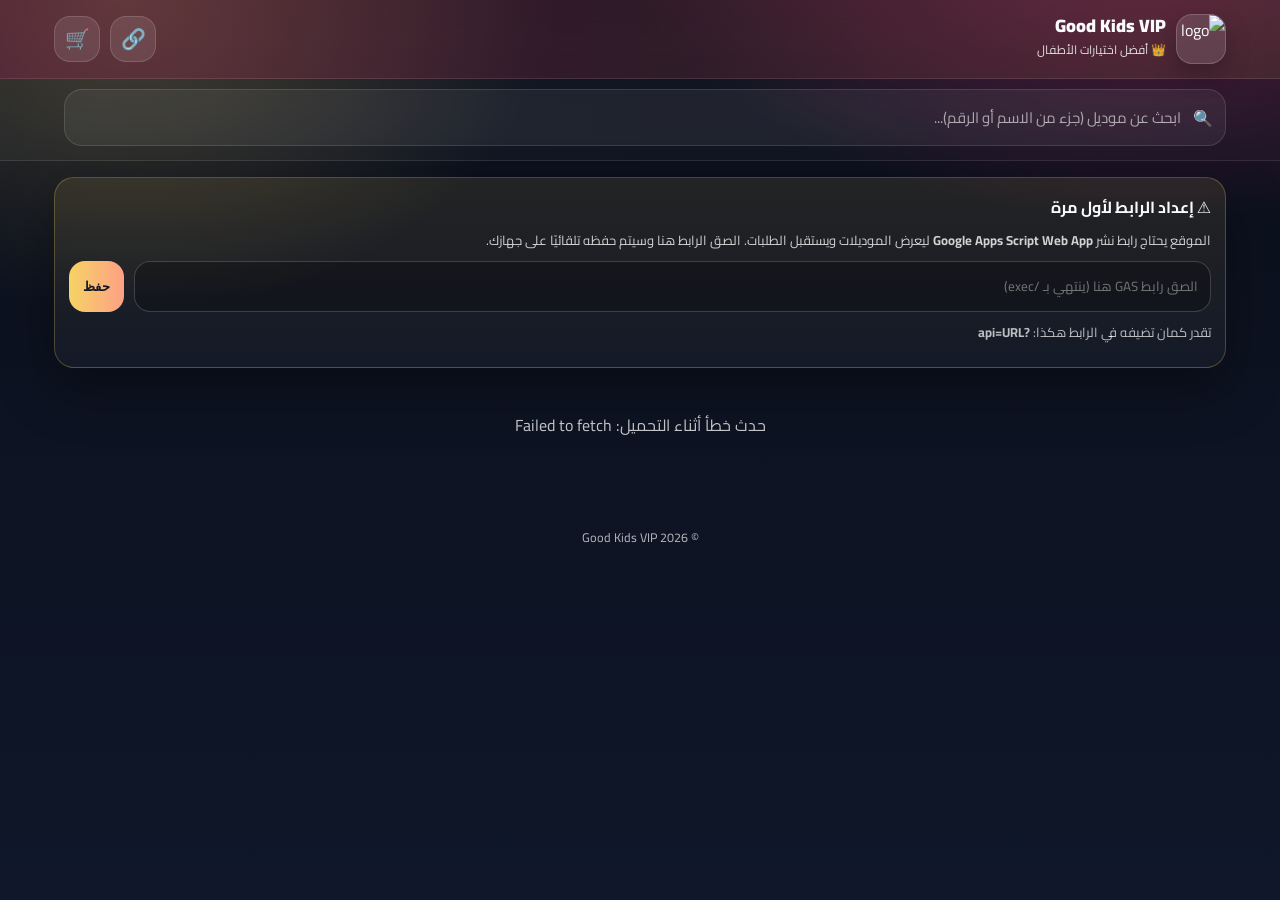
==== index.html @ 81ab499f "Add files via upload" ====
<!DOCTYPE html>
<html lang="ar" dir="rtl">
<head>
  <meta charset="UTF-8" />
  <meta name="viewport" content="width=device-width, initial-scale=1" />
  <title>Good Kids VIP</title>
  <link href="https://fonts.googleapis.com/css2?family=Cairo:wght@400;600;700;800;900&display=swap" rel="stylesheet">
  <style>
    :root{
      --bg:#0b0f1a;
      --bg2:#0f172a;
      --card: rgba(255,255,255,.06);
      --card2: rgba(255,255,255,.10);
      --line: rgba(255,255,255,.10);
      --text:#f8fafc;
      --muted:rgba(248,250,252,.72);

      --gold:#f6d365;
      --gold2:#fda085;
      --pink:#ff2e88;
      --pink2:#ff6aa8;

      --shadow: 0 18px 55px rgba(0,0,0,.45);
      --radius:20px;
    }
    *{box-sizing:border-box}
    body{
      margin:0;
      font-family:'Cairo',system-ui,-apple-system,Segoe UI,Roboto,Arial;
      background:
        radial-gradient(900px 520px at 90% -10%, rgba(255,46,136,.35), transparent 60%),
        radial-gradient(700px 520px at 10% 0%, rgba(246,211,101,.22), transparent 60%),
        linear-gradient(180deg, var(--bg), var(--bg2));
      color:var(--text);
      min-height:100vh;
    }
    a{color:inherit;text-decoration:none}
    .container{max-width:1200px;margin:0 auto;padding:0 14px}

    header{
      position:sticky;top:0;z-index:10;
      backdrop-filter: blur(14px);
      background: linear-gradient(90deg, rgba(255,46,136,.20), rgba(246,211,101,.10));
      border-bottom:1px solid var(--line);
    }
    .topbar{display:flex;align-items:center;justify-content:space-between;padding:14px 0;gap:12px}
    .brand{display:flex;align-items:center;gap:10px}
    .brand img{
      width:50px;height:50px;border-radius:16px;object-fit:cover;
      background:rgba(255,255,255,.12);
      border:1px solid rgba(255,255,255,.18);
      box-shadow:0 10px 25px rgba(0,0,0,.25);
    }
    .title{font-weight:1000;font-size:18px;line-height:1}
    .sub{font-size:12px;color:rgba(255,255,255,.85);margin-top:3px}

    .actions{display:flex;align-items:center;gap:10px}
    .icon-btn{
      border:none;outline:none;cursor:pointer;
      display:flex;align-items:center;justify-content:center;
      width:46px;height:46px;border-radius:16px;
      background:rgba(255,255,255,.10);
      color:#fff;font-size:20px;
      transition:.2s transform,.2s background;
      border:1px solid rgba(255,255,255,.14);
    }
    .icon-btn:hover{transform:translateY(-1px);background:rgba(255,255,255,.14)}
    .rel{position:relative}
    .badge{
      position:absolute;top:-7px;left:-7px;
      background:linear-gradient(90deg,var(--gold),var(--gold2));
      color:#111827;
      min-width:22px;height:22px;padding:0 6px;
      border-radius:999px;
      display:flex;align-items:center;justify-content:center;
      font-size:12px;font-weight:1000;
      box-shadow:0 10px 25px rgba(0,0,0,.35);
    }

    .toolbar{
      padding:10px 0 14px;
      border-bottom:1px solid var(--line);
      background:linear-gradient(90deg, rgba(255,255,255,.04), rgba(255,255,255,.02));
      backdrop-filter: blur(10px);
    }
    .toolbar-inner{display:flex;gap:10px;align-items:center;flex-wrap:wrap}
    .search{
      flex:1;min-width:220px;
      display:flex;align-items:center;gap:10px;
      background:rgba(255,255,255,.06);
      border:1px solid rgba(255,255,255,.12);
      border-radius:18px;padding:12px 12px;
    }
    .search input{
      width:100%;border:none;outline:none;background:transparent;
      font-size:15px;font-family:inherit;color:#fff
    }
    .search input::placeholder{color:rgba(255,255,255,.60)}
    .sections{display:flex;gap:8px;overflow:auto; padding-bottom:2px;max-width:100%}
    .pill{
      display:inline-flex;align-items:center;gap:8px;
      border:1px solid rgba(255,255,255,.14);
      padding:10px 14px;border-radius:999px;
      background:rgba(255,255,255,.06);
      cursor:pointer;font-weight:1000;
      color:#fff;
      transition:.2s;
      white-space:nowrap;
    }
    .pill.active{
      background:linear-gradient(90deg,var(--pink),var(--pink2));
      border-color:transparent;
      box-shadow:0 14px 35px rgba(255,46,136,.25);
    }

    .grid{
      display:grid;
      grid-template-columns:repeat(auto-fill,minmax(220px,1fr));
      gap:16px;
      padding:16px 0 30px;
    }
    .card{
      background:linear-gradient(180deg, rgba(255,255,255,.08), rgba(255,255,255,.04));
      border:1px solid rgba(255,255,255,.12);
      border-radius:var(--radius);
      overflow:hidden;
      box-shadow:var(--shadow);
      display:flex;flex-direction:column;
    }
    .imgwrap{position:relative;background:rgba(255,255,255,.06)}
    .card img{width:100%;aspect-ratio:1/1;object-fit:cover;display:block;cursor:zoom-in}
    .chip{
      position:absolute;bottom:10px;right:10px;
      background:rgba(0,0,0,.42);
      border:1px solid rgba(255,255,255,.18);
      padding:6px 10px;border-radius:999px;
      font-weight:1000;font-size:12px;
      backdrop-filter: blur(10px);
    }
    .card-body{padding:12px 12px 14px;display:flex;flex-direction:column;gap:10px}
    .model{font-weight:1000;text-align:center;font-size:16px}
    .note{text-align:center;color:var(--muted);font-size:12.5px}

    .stepper{
      display:flex;gap:8px;align-items:center;justify-content:center;
    }
    .stepper button{
      width:42px;height:42px;border-radius:16px;border:1px solid rgba(255,255,255,.14);
      background:rgba(255,255,255,.06);cursor:pointer;font-size:18px;font-weight:1000;color:#fff;
      transition:.15s transform,.15s background
    }
    .stepper button:active{transform:scale(.98)}
    .stepper input{
      width:76px;height:42px;border-radius:16px;border:1px solid rgba(255,255,255,.14);
      text-align:center;font-size:15px;font-weight:1000;font-family:inherit;outline:none;
      background:rgba(255,255,255,.04); color:#fff;
    }
    .add{
      width:100%;
      border:none;cursor:pointer;
      background:linear-gradient(90deg,var(--pink),var(--pink2));
      color:#fff;border-radius:18px;padding:12px;
      font-size:15px;font-weight:1000;
      box-shadow:0 14px 35px rgba(255,46,136,.25);
    }

    /* Setup card */
    .setup{
      margin:16px 0;
      padding:14px;
      border-radius:var(--radius);
      border:1px solid rgba(246,211,101,.25);
      background:linear-gradient(180deg, rgba(246,211,101,.10), rgba(255,255,255,.03));
      display:none;
      box-shadow:0 18px 55px rgba(0,0,0,.35);
    }
    .setup h3{margin:0 0 8px;font-size:16px}
    .setup p{margin:0 0 10px;color:rgba(255,255,255,.8);font-size:13px;line-height:1.6}
    .setup .row{display:flex;gap:10px;flex-wrap:wrap}
    .setup input{
      flex:1;min-width:240px;
      padding:12px;border-radius:16px;border:1px solid rgba(255,255,255,.18);
      background:rgba(0,0,0,.25);color:#fff;outline:none;font-family:inherit
    }
    .setup button{
      padding:12px 14px;border-radius:16px;border:none;cursor:pointer;
      font-weight:1000;background:linear-gradient(90deg,var(--gold),var(--gold2));color:#111827
    }

    /* Drawer */
    #overlay{position:fixed;inset:0;background:rgba(0,0,0,.55);display:none;z-index:20}
    #drawer{
      position:fixed;top:0;left:0;width:100%;max-width:480px;height:100%;
      background:linear-gradient(180deg, rgba(15,23,42,.96), rgba(2,6,23,.96));
      border-right:1px solid rgba(255,255,255,.12);
      z-index:30;transform:translateX(-110%);transition:.25s transform;
      display:flex;flex-direction:column;
      backdrop-filter: blur(14px);
    }
    #drawer.open{transform:translateX(0)}
    .drawer-head{
      padding:14px;border-bottom:1px solid rgba(255,255,255,.12);
      display:flex;align-items:center;justify-content:space-between;gap:10px
    }
    .drawer-title{font-weight:1000;font-size:18px}
    .drawer-body{padding:14px;overflow:auto;flex:1}
    .cart-list{display:flex;flex-direction:column;gap:10px}
    .cart-row{
      border:1px solid rgba(255,255,255,.12);border-radius:18px;padding:10px;
      display:flex;gap:10px;align-items:center;background:rgba(255,255,255,.04);
    }
    .thumb{
      width:58px;height:58px;border-radius:16px;object-fit:cover;cursor:zoom-in;
      background:rgba(255,255,255,.08);border:1px solid rgba(255,255,255,.14)
    }
    .row-mid{flex:1;min-width:0}
    .row-mid .m{font-weight:1000}
    .row-mid .s{color:rgba(255,255,255,.72);font-size:12px;margin-top:2px}
    .row-actions{display:flex;gap:6px;align-items:center}
    .mini{
      width:36px;height:36px;border-radius:14px;border:1px solid rgba(255,255,255,.14);
      background:rgba(255,255,255,.06);cursor:pointer;font-weight:1000;color:#fff
    }
    .qtypill{min-width:42px;text-align:center;font-weight:1000}
    .total{
      margin-top:12px;border-top:1px dashed rgba(255,255,255,.16);padding-top:12px;
      display:flex;justify-content:space-between;align-items:center;font-weight:1000
    }
    .ghost{
      width:100%;border:1px solid rgba(255,255,255,.14);cursor:pointer;
      background:rgba(255,255,255,.05);color:#fff;border-radius:18px;padding:12px;
      font-size:14px;font-weight:1000;margin-top:10px
    }
    .form{display:grid;gap:10px;margin-top:12px}
    .field{display:grid;gap:6px}
    .field label{font-size:12.5px;color:rgba(255,255,255,.78);font-weight:900}
    .field input, .field textarea{
      width:100%;padding:12px;border-radius:18px;border:1px solid rgba(255,255,255,.14);
      background:rgba(255,255,255,.05);font-family:inherit;font-size:14px;outline:none;color:#fff
    }
    .field textarea{min-height:72px;resize:vertical}
    .primary{
      width:100%;border:none;cursor:pointer;
      background:linear-gradient(90deg,var(--pink),var(--pink2));
      color:#fff;border-radius:18px;padding:14px;
      font-size:16px;font-weight:1000;margin-top:10px;
      box-shadow:0 14px 35px rgba(255,46,136,.25);
    }

    .footer{padding:14px 0 26px;color:rgba(255,255,255,.70);text-align:center;font-size:12.5px}
    .social{display:flex;gap:10px;justify-content:center;margin-top:10px;flex-wrap:wrap}
    .social a{
      border:1px solid rgba(255,255,255,.14);
      background:rgba(255,255,255,.05);
      border-radius:999px;padding:10px 14px;font-weight:1000
    }

    /* Image modal */
    #imgModal{position:fixed;inset:0;background:rgba(0,0,0,.85);display:none;z-index:50;align-items:center;justify-content:center;padding:16px}
    #imgModal img{max-width:min(980px,100%);max-height:86vh;border-radius:18px;box-shadow:0 20px 60px rgba(0,0,0,.50)}
    #imgModal .close{
      position:fixed;top:16px;left:16px;
      background:rgba(255,255,255,.10);border:1px solid rgba(255,255,255,.18);
      color:#fff;border-radius:14px;padding:10px 12px;cursor:pointer;font-weight:1000
    }

    .center{padding:26px 0;text-align:center;color:rgba(255,255,255,.75)}
    .toast{position:fixed;bottom:16px;right:16px;z-index:60;background:#111827;color:#fff;padding:12px 14px;border-radius:14px;display:none;max-width:85vw}
  </style>
</head>

<body>
  <script src="./config.js"></script>

  <header>
    <div class="container">
      <div class="topbar">
        <div class="brand">
          <img id="logo" alt="logo">
          <div>
            <div class="title">Good Kids VIP</div>
            <div class="sub">👑 أفضل اختيارات الأطفال</div>
          </div>
        </div>

        <div class="actions">
          <button class="icon-btn" id="shareBtn" title="مشاركة">🔗</button>
          <div class="rel">
            <button class="icon-btn" id="cartBtn" title="السلة">🛒</button>
            <div class="badge" id="cartBadge" style="display:none">0</div>
          </div>
        </div>
      </div>
    </div>
  </header>

  <div class="toolbar">
    <div class="container">
      <div class="toolbar-inner">
        <div class="search">
          🔍
          <input id="search" type="text" placeholder="ابحث عن موديل (جزء من الاسم أو الرقم)..." />
        </div>
        <div class="sections" id="sections"></div>
      </div>
    </div>
  </div>

  <main class="container">
    <!-- ✅ حل مشكلة الصورة: بدلاً من رسالة ثابتة، هذه شاشة إعداد تحفظ الرابط -->
    <div class="setup" id="setupBox">
      <h3>⚠️ إعداد الرابط لأول مرة</h3>
      <p>
        الموقع يحتاج رابط نشر <b>Google Apps Script Web App</b> ليعرض الموديلات ويستقبل الطلبات.
        الصق الرابط هنا وسيتم حفظه تلقائيًا على جهازك.
      </p>
      <div class="row">
        <input id="apiInput" placeholder="الصق رابط GAS هنا (ينتهي بـ /exec)" />
        <button id="saveApiBtn">حفظ</button>
      </div>
      <p style="margin-top:10px;color:rgba(255,255,255,.72)">
        تقدر كمان تضيفه في الرابط هكذا: <b>?api=URL</b>
      </p>
    </div>

    <div id="status" class="center">جاري تحميل الأصناف…</div>
    <div class="grid" id="grid"></div>

    <div class="footer">
      <div>© <span id="year"></span> Good Kids VIP</div>
      <div class="social" id="social"></div>
    </div>
  </main>

  <!-- Cart Drawer -->
  <div id="overlay"></div>
  <aside id="drawer" aria-hidden="true">
    <div class="drawer-head">
      <div class="drawer-title">سلة المشتريات</div>
      <button class="icon-btn" id="closeCart" title="إغلاق">✖</button>
    </div>
    <div class="drawer-body">
      <div class="cart-list" id="cartList"></div>

      <div class="total">
        <span>إجمالي السيريات</span>
        <span id="totalQty">0</span>
      </div>

      <button class="ghost" id="clearBtn">تفريغ السلة</button>

      <div class="form">
        <div class="field">
          <label>اسم العميل *</label>
          <input id="name" placeholder="اكتب الاسم" autocomplete="name">
        </div>
        <div class="field">
          <label>رقم الهاتف *</label>
          <input id="phone" placeholder="مثال: 010xxxxxxx" autocomplete="tel">
        </div>
        <div class="field">
          <label>العنوان</label>
          <textarea id="address" placeholder="المحافظة / المنطقة / العنوان المختصر"></textarea>
        </div>
        <div class="field">
          <label>شركة الشحن</label>
          <input id="shipping" placeholder="اختياري">
        </div>

        <button class="primary" id="checkoutBtn">إتمام الطلبية عبر واتساب</button>
      </div>
    </div>
  </aside>

  <!-- Image Modal -->
  <div id="imgModal">
    <button class="close" id="imgClose">إغلاق</button>
    <img id="imgFull" alt="preview">
  </div>

  <div class="toast" id="toast"></div>

<script>
  // ===== Load config
  const CFG = window.GKVIP_CONFIG || {};
  const DRIVE_IMG = CFG.DRIVE_IMG || "https://lh3.googleusercontent.com/d/";
  const LOGO_ID = CFG.LOGO_ID || "";
  const SOCIAL = CFG.SOCIAL || {};

  // ===== Resolve API_BASE with priority:
  // 1) URL param ?api=...
  // 2) localStorage saved value
  // 3) config.js value
  function getUrlParam(name){
    const u = new URL(location.href);
    return u.searchParams.get(name);
  }
  function normalizeApi(url){
    if(!url) return "";
    url = String(url).trim();
    // allow urlencoded
    try{ url = decodeURIComponent(url); }catch(_){}
    // remove trailing spaces
    url = url.replace(/\s+/g,"");
    // must contain /exec
    if(!/\/exec(\?|$)/.test(url)) return url; // still allow; user may paste base
    return url;
  }

  let API_BASE =
    normalizeApi(getUrlParam("api")) ||
    normalizeApi(localStorage.getItem("gkvip_api")) ||
    normalizeApi(CFG.API_BASE) || "";

  // ===== DOM
  const $ = (id) => document.getElementById(id);

  const logo = $("logo");
  const sections = $("sections");
  const grid = $("grid");
  const status = $("status");
  const search = $("search");
  const cartBtn = $("cartBtn");
  const cartBadge = $("cartBadge");
  const overlay = $("overlay");
  const drawer = $("drawer");
  const closeCart = $("closeCart");
  const cartList = $("cartList");
  const totalQtyEl = $("totalQty");
  const checkoutBtn = $("checkoutBtn");
  const clearBtn = $("clearBtn");
  const shareBtn = $("shareBtn");
  const toast = $("toast");

  const imgModal = $("imgModal");
  const imgFull = $("imgFull");
  const imgClose = $("imgClose");

  const setupBox = $("setupBox");
  const apiInput = $("apiInput");
  const saveApiBtn = $("saveApiBtn");

  $("year").textContent = new Date().getFullYear();
  if(LOGO_ID) logo.src = DRIVE_IMG + LOGO_ID + "=w300";

  // ===== State
  let products = [];
  let currentSection = null;
  const cart = new Map(); // model -> {qty, id}

  // ===== Utils
  function showToast(msg){
    toast.textContent = msg;
    toast.style.display = "block";
    setTimeout(()=>toast.style.display="none", 2500);
  }
  function imgUrl(fileId, w=1000){
    return DRIVE_IMG + fileId + `=w${w}`;
  }
  function setBadge(){
    const total = [...cart.values()].reduce((s,it)=>s+it.qty,0);
    if(total>0){
      cartBadge.style.display="flex";
      cartBadge.textContent=String(total);
    }else{
      cartBadge.style.display="none";
    }
  }
  function openImage(url){
    imgFull.src = url;
    imgModal.style.display="flex";
  }
  function closeImage(){
    imgModal.style.display="none";
    imgFull.src="";
  }

  // ===== API
  async function apiGetProducts(){
    const url = API_BASE + (API_BASE.includes("?") ? "&" : "?") + "api=products";
    const res = await fetch(url, { method:"GET" });
    const data = await res.json();
    if(!data.ok) throw new Error(data.error || "فشل تحميل الأصناف");
    return data.products || [];
  }
  async function apiSubmitOrder(payload){
    const res = await fetch(API_BASE, {
      method:"POST",
      headers:{ "Content-Type":"application/json" },
      body: JSON.stringify(payload)
    });
    const data = await res.json();
    if(!data.ok) throw new Error(data.error || "فشل إرسال الطلب");
    return data.whatsappUrl;
  }

  // ===== Render
  function buildSections(){
    const secs = [...new Set(products.map(p=>p.section))];
    sections.innerHTML = "";
    secs.forEach((s, idx)=>{
      const b = document.createElement("button");
      b.className = "pill" + (idx===0 ? " active" : "");
      b.textContent = "موديلات " + s;
      b.onclick = ()=>{
        document.querySelectorAll(".pill").forEach(x=>x.classList.remove("active"));
        b.classList.add("active");
        currentSection = s;
        search.value = "";
        renderGrid(filterProducts());
      };
      sections.appendChild(b);
    });
    currentSection = secs[0] || null;
  }

  function filterProducts(){
    const q = (search.value || "").trim().toLowerCase();
    let list = products;
    if(currentSection) list = list.filter(p=>p.section===currentSection);
    if(q) list = products.filter(p=>String(p.model).toLowerCase().includes(q)); // search over all
    return list;
  }

  function renderGrid(list){
    grid.innerHTML = "";
    status.style.display = list.length ? "none" : "block";
    status.textContent = list.length ? "" : "لا توجد نتائج";

    list.forEach(p=>{
      const card = document.createElement("div");
      card.className = "card";

      const wrap = document.createElement("div");
      wrap.className = "imgwrap";

      const img = document.createElement("img");
      img.src = imgUrl(p.id, 900);
      img.loading = "lazy";
      img.alt = p.model;
      img.onclick = ()=>openImage(imgUrl(p.id, 1800));

      const chip = document.createElement("div");
      chip.className = "chip";
      chip.textContent = p.model;

      wrap.appendChild(img);
      wrap.appendChild(chip);

      const body = document.createElement("div");
      body.className = "card-body";

      const model = document.createElement("div");
      model.className = "model";
      model.textContent = p.model;

      const note = document.createElement("div");
      note.className = "note";
      note.textContent = "السيري قد يكون 9 أو 12";

      const step = document.createElement("div");
      step.className = "stepper";

      const minus = document.createElement("button");
      minus.textContent = "−";
      const plus = document.createElement("button");
      plus.textContent = "+";
      const input = document.createElement("input");
      input.type="number"; input.min="0"; input.value="0";
      input.inputMode="numeric";

      function setQty(qty){
        qty = Math.max(0, Number(qty||0));
        input.value = String(qty);
        if(qty>0){
          cart.set(p.model, { qty, id: p.id });
        }else{
          cart.delete(p.model);
        }
        setBadge();
        renderCart();
      }

      minus.onclick = ()=>setQty(Number(input.value||0)-1);
      plus.onclick  = ()=>setQty(Number(input.value||0)+1);
      input.oninput = ()=>setQty(input.value);

      step.appendChild(minus);
      step.appendChild(input);
      step.appendChild(plus);

      const add = document.createElement("button");
      add.className = "add";
      add.textContent = "أضف للسلة";
      add.onclick = ()=>{
        const cur = cart.get(p.model)?.qty || 0;
        setQty(cur>0 ? cur : 1);
        showToast("تمت الإضافة للسلة ✅");
      };

      body.appendChild(model);
      body.appendChild(note);
      body.appendChild(step);
      body.appendChild(add);

      card.appendChild(wrap);
      card.appendChild(body);

      const existing = cart.get(p.model);
      if(existing) input.value = String(existing.qty);

      grid.appendChild(card);
    });
  }

  // ✅ صورة مصغرة داخل السلة + تكبير عند الضغط (موجود هنا)
  function renderCart(){
    cartList.innerHTML = "";
    const entries = [...cart.entries()];
    if(!entries.length){
      cartList.innerHTML = `<div class="center">السلة فارغة</div>`;
      totalQtyEl.textContent = "0";
      return;
    }

    let total = 0;
    entries.forEach(([model, it])=>{
      total += it.qty;

      const row = document.createElement("div");
      row.className = "cart-row";

      const thumb = document.createElement("img");
      thumb.className = "thumb";
      thumb.src = imgUrl(it.id, 220);
      thumb.alt = model;
      thumb.onclick = ()=>openImage(imgUrl(it.id, 1800)); // ✅ تكبير

      const mid = document.createElement("div");
      mid.className = "row-mid";
      mid.innerHTML = `<div class="m">${model}</div><div class="s">اضغط على الصورة للتكبير</div>`;

      const actions = document.createElement("div");
      actions.className = "row-actions";

      const bMinus = document.createElement("button");
      bMinus.className = "mini";
      bMinus.textContent = "−";

      const qty = document.createElement("div");
      qty.className = "qtypill";
      qty.textContent = String(it.qty);

      const bPlus = document.createElement("button");
      bPlus.className = "mini";
      bPlus.textContent = "+";

      const bDel = document.createElement("button");
      bDel.className = "mini";
      bDel.textContent = "🗑";

      bMinus.onclick = ()=>{
        const q = it.qty - 1;
        if(q<=0) cart.delete(model);
        else cart.set(model, { ...it, qty:q });
        setBadge(); renderCart();
      };
      bPlus.onclick = ()=>{
        cart.set(model, { ...it, qty: it.qty + 1 });
        setBadge(); renderCart();
      };
      bDel.onclick = ()=>{
        cart.delete(model);
        setBadge(); renderCart();
      };

      actions.appendChild(bMinus);
      actions.appendChild(qty);
      actions.appendChild(bPlus);
      actions.appendChild(bDel);

      row.appendChild(thumb);
      row.appendChild(mid);
      row.appendChild(actions);

      cartList.appendChild(row);
    });

    totalQtyEl.textContent = String(total);
  }

  // ===== Drawer
  function openCart(){
    overlay.style.display="block";
    drawer.classList.add("open");
    renderCart();
  }
  function closeCartFn(){
    overlay.style.display="none";
    drawer.classList.remove("open");
  }
  cartBtn.onclick = openCart;
  closeCart.onclick = closeCartFn;
  overlay.onclick = closeCartFn;

  // ===== Share
  shareBtn.onclick = async ()=>{
    const url = location.href;
    if(navigator.share){
      try{ await navigator.share({ title:"Good Kids VIP", text:"شوف الموديلات 👑", url }); }catch(_){}
    }else{
      try{ await navigator.clipboard.writeText(url); showToast("تم نسخ الرابط ✅"); }catch(_){ showToast("انسخ الرابط يدويًا"); }
    }
  };

  // ===== Search
  search.addEventListener("input", ()=>renderGrid(filterProducts()));

  // ===== Clear
  clearBtn.onclick = ()=>{
    cart.clear();
    setBadge(); renderCart();
    showToast("تم تفريغ السلة");
  };

  // ===== Checkout
  checkoutBtn.onclick = async ()=>{
    const name = $("name").value.trim();
    const phone = $("phone").value.trim();
    const address = $("address").value.trim();
    const shipping = $("shipping").value.trim();

    const items = [...cart.entries()].map(([model,it])=>({ model, qty: it.qty }));
    if(!items.length) return showToast("السلة فارغة");
    if(!name) return showToast("اكتب اسم العميل");
    if(!phone) return showToast("اكتب رقم الهاتف");

    try{
      checkoutBtn.disabled = true;
      checkoutBtn.textContent = "جاري الإرسال…";
      const whatsappUrl = await apiSubmitOrder({ name, phone, address, shipping, items });
      window.open(whatsappUrl, "_blank");

      cart.clear();
      setBadge(); renderCart();
      closeCartFn();
      showToast("تم إرسال الطلب ✅");
    }catch(err){
      alert(err.message || err);
    }finally{
      checkoutBtn.disabled = false;
      checkoutBtn.textContent = "إتمام الطلبية عبر واتساب";
    }
  };

  // ===== Social
  (function renderSocial(){
    const el = $("social");
    const items = [];
    const push = (label, href)=>{
      if(!href) return;
      const a = document.createElement("a");
      a.href = href; a.target="_blank"; a.rel="noopener";
      a.textContent = label;
      items.push(a);
    };
    push("واتساب", SOCIAL.whatsapp);
    push("إنستجرام", SOCIAL.instagram);
    push("فيسبوك", SOCIAL.facebook);
    push("اتصال", SOCIAL.phone);
    push("الموقع", SOCIAL.map);
    if(!items.length){ el.style.display="none"; return; }
    items.forEach(a=>el.appendChild(a));
  })();

  // ===== Image modal events
  imgClose.onclick = closeImage;
  imgModal.addEventListener("click", (e)=>{ if(e.target === imgModal) closeImage(); });

  // ===== Setup handling (fix for your screenshot)
  function showSetup(){
    setupBox.style.display="block";
    status.textContent = "⚠️ برجاء إدخال رابط Google Apps Script أولاً";
  }
  saveApiBtn.onclick = ()=>{
    const val = normalizeApi(apiInput.value);
    if(!val) return showToast("الصق الرابط أولاً");
    API_BASE = val;
    localStorage.setItem("gkvip_api", API_BASE);
    setupBox.style.display="none";
    init(); // reload
    showToast("تم الحفظ ✅");
  };

  // ===== Init
  async function init(){
    try{
      if(!API_BASE){
        showSetup();
        return;
      }
      // hide setup if already has api
      setupBox.style.display="none";

      status.style.display="block";
      status.textContent = "جاري تحميل الأصناف…";
      products = await apiGetProducts();

      if(!products.length){
        status.textContent = "لا توجد أصناف داخل فولدر الصور.";
        return;
      }

      buildSections();
      status.style.display="none";
      renderGrid(filterProducts());
    }catch(err){
      status.textContent = "حدث خطأ أثناء التحميل: " + (err.message || err);
      // show setup box to let user fix URL
      setupBox.style.display="block";
    }
  }

  init();
</script>
</body>
</html>
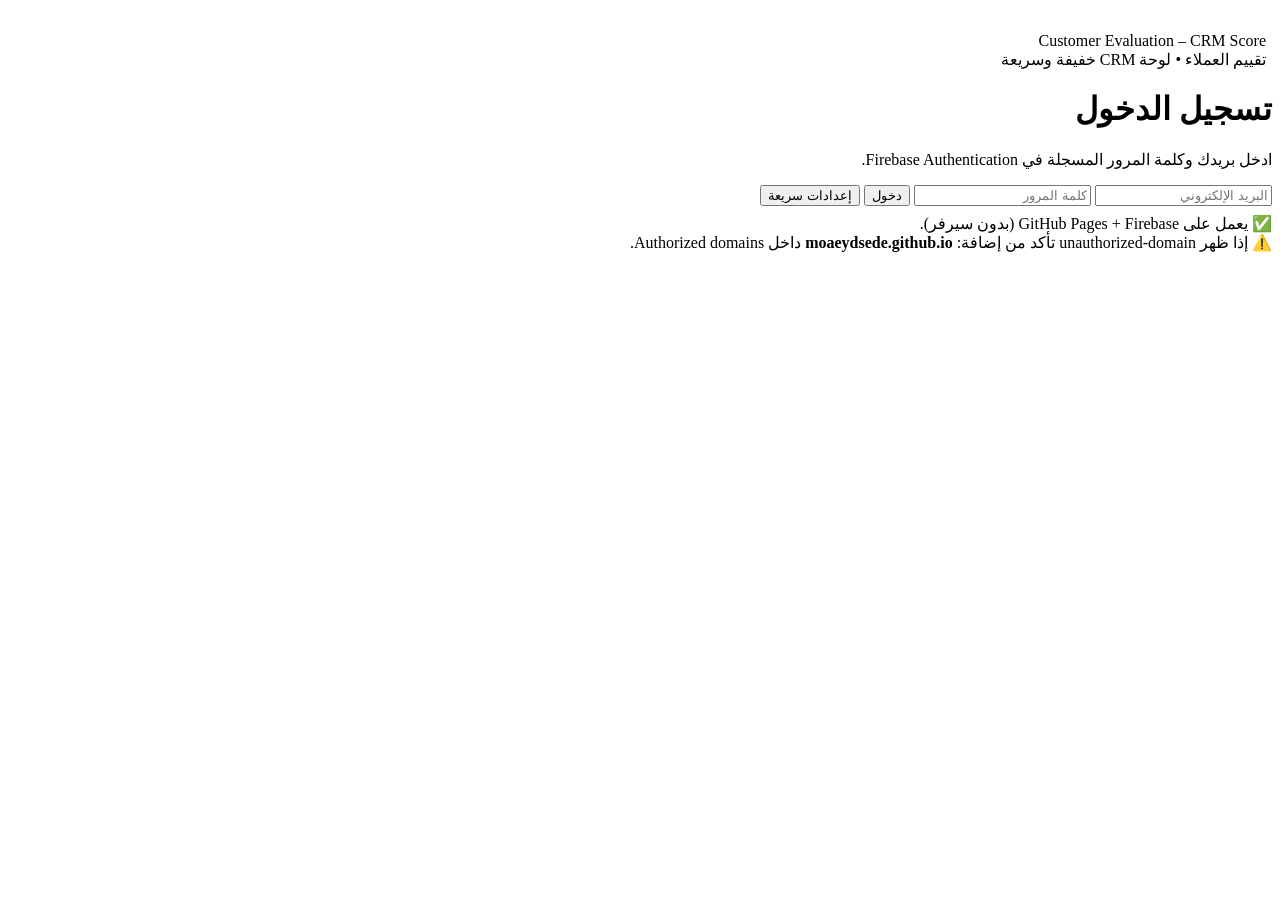
==== commit 58d120f5: "Add files via upload" ====
--- a/index.html
+++ b/index.html
@@ -2,826 +2,111 @@
 <html lang="ar" dir="rtl">
 <head>
   <meta charset="UTF-8" />
-  <meta name="viewport" content="width=device-width, initial-scale=1" />
-  <title>Good Kids VIP</title>
-  <link href="https://fonts.googleapis.com/css2?family=Cairo:wght@400;600;700;800;900&display=swap" rel="stylesheet">
-  <style>
-    :root{
-      --bg:#0b0f1a;
-      --bg2:#0f172a;
-      --card: rgba(255,255,255,.06);
-      --card2: rgba(255,255,255,.10);
-      --line: rgba(255,255,255,.10);
-      --text:#f8fafc;
-      --muted:rgba(248,250,252,.72);
-
-      --gold:#f6d365;
-      --gold2:#fda085;
-      --pink:#ff2e88;
-      --pink2:#ff6aa8;
-
-      --shadow: 0 18px 55px rgba(0,0,0,.45);
-      --radius:20px;
-    }
-    *{box-sizing:border-box}
-    body{
-      margin:0;
-      font-family:'Cairo',system-ui,-apple-system,Segoe UI,Roboto,Arial;
-      background:
-        radial-gradient(900px 520px at 90% -10%, rgba(255,46,136,.35), transparent 60%),
-        radial-gradient(700px 520px at 10% 0%, rgba(246,211,101,.22), transparent 60%),
-        linear-gradient(180deg, var(--bg), var(--bg2));
-      color:var(--text);
-      min-height:100vh;
-    }
-    a{color:inherit;text-decoration:none}
-    .container{max-width:1200px;margin:0 auto;padding:0 14px}
-
-    header{
-      position:sticky;top:0;z-index:10;
-      backdrop-filter: blur(14px);
-      background: linear-gradient(90deg, rgba(255,46,136,.20), rgba(246,211,101,.10));
-      border-bottom:1px solid var(--line);
-    }
-    .topbar{display:flex;align-items:center;justify-content:space-between;padding:14px 0;gap:12px}
-    .brand{display:flex;align-items:center;gap:10px}
-    .brand img{
-      width:50px;height:50px;border-radius:16px;object-fit:cover;
-      background:rgba(255,255,255,.12);
-      border:1px solid rgba(255,255,255,.18);
-      box-shadow:0 10px 25px rgba(0,0,0,.25);
-    }
-    .title{font-weight:1000;font-size:18px;line-height:1}
-    .sub{font-size:12px;color:rgba(255,255,255,.85);margin-top:3px}
-
-    .actions{display:flex;align-items:center;gap:10px}
-    .icon-btn{
-      border:none;outline:none;cursor:pointer;
-      display:flex;align-items:center;justify-content:center;
-      width:46px;height:46px;border-radius:16px;
-      background:rgba(255,255,255,.10);
-      color:#fff;font-size:20px;
-      transition:.2s transform,.2s background;
-      border:1px solid rgba(255,255,255,.14);
-    }
-    .icon-btn:hover{transform:translateY(-1px);background:rgba(255,255,255,.14)}
-    .rel{position:relative}
-    .badge{
-      position:absolute;top:-7px;left:-7px;
-      background:linear-gradient(90deg,var(--gold),var(--gold2));
-      color:#111827;
-      min-width:22px;height:22px;padding:0 6px;
-      border-radius:999px;
-      display:flex;align-items:center;justify-content:center;
-      font-size:12px;font-weight:1000;
-      box-shadow:0 10px 25px rgba(0,0,0,.35);
-    }
-
-    .toolbar{
-      padding:10px 0 14px;
-      border-bottom:1px solid var(--line);
-      background:linear-gradient(90deg, rgba(255,255,255,.04), rgba(255,255,255,.02));
-      backdrop-filter: blur(10px);
-    }
-    .toolbar-inner{display:flex;gap:10px;align-items:center;flex-wrap:wrap}
-    .search{
-      flex:1;min-width:220px;
-      display:flex;align-items:center;gap:10px;
-      background:rgba(255,255,255,.06);
-      border:1px solid rgba(255,255,255,.12);
-      border-radius:18px;padding:12px 12px;
-    }
-    .search input{
-      width:100%;border:none;outline:none;background:transparent;
-      font-size:15px;font-family:inherit;color:#fff
-    }
-    .search input::placeholder{color:rgba(255,255,255,.60)}
-    .sections{display:flex;gap:8px;overflow:auto; padding-bottom:2px;max-width:100%}
-    .pill{
-      display:inline-flex;align-items:center;gap:8px;
-      border:1px solid rgba(255,255,255,.14);
-      padding:10px 14px;border-radius:999px;
-      background:rgba(255,255,255,.06);
-      cursor:pointer;font-weight:1000;
-      color:#fff;
-      transition:.2s;
-      white-space:nowrap;
-    }
-    .pill.active{
-      background:linear-gradient(90deg,var(--pink),var(--pink2));
-      border-color:transparent;
-      box-shadow:0 14px 35px rgba(255,46,136,.25);
-    }
-
-    .grid{
-      display:grid;
-      grid-template-columns:repeat(auto-fill,minmax(220px,1fr));
-      gap:16px;
-      padding:16px 0 30px;
-    }
-    .card{
-      background:linear-gradient(180deg, rgba(255,255,255,.08), rgba(255,255,255,.04));
-      border:1px solid rgba(255,255,255,.12);
-      border-radius:var(--radius);
-      overflow:hidden;
-      box-shadow:var(--shadow);
-      display:flex;flex-direction:column;
-    }
-    .imgwrap{position:relative;background:rgba(255,255,255,.06)}
-    .card img{width:100%;aspect-ratio:1/1;object-fit:cover;display:block;cursor:zoom-in}
-    .chip{
-      position:absolute;bottom:10px;right:10px;
-      background:rgba(0,0,0,.42);
-      border:1px solid rgba(255,255,255,.18);
-      padding:6px 10px;border-radius:999px;
-      font-weight:1000;font-size:12px;
-      backdrop-filter: blur(10px);
-    }
-    .card-body{padding:12px 12px 14px;display:flex;flex-direction:column;gap:10px}
-    .model{font-weight:1000;text-align:center;font-size:16px}
-    .note{text-align:center;color:var(--muted);font-size:12.5px}
-
-    .stepper{
-      display:flex;gap:8px;align-items:center;justify-content:center;
-    }
-    .stepper button{
-      width:42px;height:42px;border-radius:16px;border:1px solid rgba(255,255,255,.14);
-      background:rgba(255,255,255,.06);cursor:pointer;font-size:18px;font-weight:1000;color:#fff;
-      transition:.15s transform,.15s background
-    }
-    .stepper button:active{transform:scale(.98)}
-    .stepper input{
-      width:76px;height:42px;border-radius:16px;border:1px solid rgba(255,255,255,.14);
-      text-align:center;font-size:15px;font-weight:1000;font-family:inherit;outline:none;
-      background:rgba(255,255,255,.04); color:#fff;
-    }
-    .add{
-      width:100%;
-      border:none;cursor:pointer;
-      background:linear-gradient(90deg,var(--pink),var(--pink2));
-      color:#fff;border-radius:18px;padding:12px;
-      font-size:15px;font-weight:1000;
-      box-shadow:0 14px 35px rgba(255,46,136,.25);
-    }
-
-    /* Setup card */
-    .setup{
-      margin:16px 0;
-      padding:14px;
-      border-radius:var(--radius);
-      border:1px solid rgba(246,211,101,.25);
-      background:linear-gradient(180deg, rgba(246,211,101,.10), rgba(255,255,255,.03));
-      display:none;
-      box-shadow:0 18px 55px rgba(0,0,0,.35);
-    }
-    .setup h3{margin:0 0 8px;font-size:16px}
-    .setup p{margin:0 0 10px;color:rgba(255,255,255,.8);font-size:13px;line-height:1.6}
-    .setup .row{display:flex;gap:10px;flex-wrap:wrap}
-    .setup input{
-      flex:1;min-width:240px;
-      padding:12px;border-radius:16px;border:1px solid rgba(255,255,255,.18);
-      background:rgba(0,0,0,.25);color:#fff;outline:none;font-family:inherit
-    }
-    .setup button{
-      padding:12px 14px;border-radius:16px;border:none;cursor:pointer;
-      font-weight:1000;background:linear-gradient(90deg,var(--gold),var(--gold2));color:#111827
-    }
-
-    /* Drawer */
-    #overlay{position:fixed;inset:0;background:rgba(0,0,0,.55);display:none;z-index:20}
-    #drawer{
-      position:fixed;top:0;left:0;width:100%;max-width:480px;height:100%;
-      background:linear-gradient(180deg, rgba(15,23,42,.96), rgba(2,6,23,.96));
-      border-right:1px solid rgba(255,255,255,.12);
-      z-index:30;transform:translateX(-110%);transition:.25s transform;
-      display:flex;flex-direction:column;
-      backdrop-filter: blur(14px);
-    }
-    #drawer.open{transform:translateX(0)}
-    .drawer-head{
-      padding:14px;border-bottom:1px solid rgba(255,255,255,.12);
-      display:flex;align-items:center;justify-content:space-between;gap:10px
-    }
-    .drawer-title{font-weight:1000;font-size:18px}
-    .drawer-body{padding:14px;overflow:auto;flex:1}
-    .cart-list{display:flex;flex-direction:column;gap:10px}
-    .cart-row{
-      border:1px solid rgba(255,255,255,.12);border-radius:18px;padding:10px;
-      display:flex;gap:10px;align-items:center;background:rgba(255,255,255,.04);
-    }
-    .thumb{
-      width:58px;height:58px;border-radius:16px;object-fit:cover;cursor:zoom-in;
-      background:rgba(255,255,255,.08);border:1px solid rgba(255,255,255,.14)
-    }
-    .row-mid{flex:1;min-width:0}
-    .row-mid .m{font-weight:1000}
-    .row-mid .s{color:rgba(255,255,255,.72);font-size:12px;margin-top:2px}
-    .row-actions{display:flex;gap:6px;align-items:center}
-    .mini{
-      width:36px;height:36px;border-radius:14px;border:1px solid rgba(255,255,255,.14);
-      background:rgba(255,255,255,.06);cursor:pointer;font-weight:1000;color:#fff
-    }
-    .qtypill{min-width:42px;text-align:center;font-weight:1000}
-    .total{
-      margin-top:12px;border-top:1px dashed rgba(255,255,255,.16);padding-top:12px;
-      display:flex;justify-content:space-between;align-items:center;font-weight:1000
-    }
-    .ghost{
-      width:100%;border:1px solid rgba(255,255,255,.14);cursor:pointer;
-      background:rgba(255,255,255,.05);color:#fff;border-radius:18px;padding:12px;
-      font-size:14px;font-weight:1000;margin-top:10px
-    }
-    .form{display:grid;gap:10px;margin-top:12px}
-    .field{display:grid;gap:6px}
-    .field label{font-size:12.5px;color:rgba(255,255,255,.78);font-weight:900}
-    .field input, .field textarea{
-      width:100%;padding:12px;border-radius:18px;border:1px solid rgba(255,255,255,.14);
-      background:rgba(255,255,255,.05);font-family:inherit;font-size:14px;outline:none;color:#fff
-    }
-    .field textarea{min-height:72px;resize:vertical}
-    .primary{
-      width:100%;border:none;cursor:pointer;
-      background:linear-gradient(90deg,var(--pink),var(--pink2));
-      color:#fff;border-radius:18px;padding:14px;
-      font-size:16px;font-weight:1000;margin-top:10px;
-      box-shadow:0 14px 35px rgba(255,46,136,.25);
-    }
-
-    .footer{padding:14px 0 26px;color:rgba(255,255,255,.70);text-align:center;font-size:12.5px}
-    .social{display:flex;gap:10px;justify-content:center;margin-top:10px;flex-wrap:wrap}
-    .social a{
-      border:1px solid rgba(255,255,255,.14);
-      background:rgba(255,255,255,.05);
-      border-radius:999px;padding:10px 14px;font-weight:1000
-    }
-
-    /* Image modal */
-    #imgModal{position:fixed;inset:0;background:rgba(0,0,0,.85);display:none;z-index:50;align-items:center;justify-content:center;padding:16px}
-    #imgModal img{max-width:min(980px,100%);max-height:86vh;border-radius:18px;box-shadow:0 20px 60px rgba(0,0,0,.50)}
-    #imgModal .close{
-      position:fixed;top:16px;left:16px;
-      background:rgba(255,255,255,.10);border:1px solid rgba(255,255,255,.18);
-      color:#fff;border-radius:14px;padding:10px 12px;cursor:pointer;font-weight:1000
-    }
-
-    .center{padding:26px 0;text-align:center;color:rgba(255,255,255,.75)}
-    .toast{position:fixed;bottom:16px;right:16px;z-index:60;background:#111827;color:#fff;padding:12px 14px;border-radius:14px;display:none;max-width:85vw}
-  </style>
+  <meta name="viewport" content="width=device-width, initial-scale=1.0"/>
+  <title>Customer Evaluation – CRM Score</title>
+  <link rel="icon" href="assets/favicon.svg" type="image/svg+xml">
+  <link rel="manifest" href="manifest.webmanifest">
+  <link rel="stylesheet" href="styles/app.css" />
 </head>
-
 <body>
-  <script src="./config.js"></script>
-
-  <header>
-    <div class="container">
-      <div class="topbar">
-        <div class="brand">
-          <img id="logo" alt="logo">
-          <div>
-            <div class="title">Good Kids VIP</div>
-            <div class="sub">👑 أفضل اختيارات الأطفال</div>
-          </div>
-        </div>
-
-        <div class="actions">
-          <button class="icon-btn" id="shareBtn" title="مشاركة">🔗</button>
-          <div class="rel">
-            <button class="icon-btn" id="cartBtn" title="السلة">🛒</button>
-            <div class="badge" id="cartBadge" style="display:none">0</div>
-          </div>
+  <div class="login-wrap">
+    <div class="panel login">
+      <div class="brand" style="padding:6px 6px 0 6px">
+        <div class="badge"><img src="assets/favicon.svg" alt=""></div>
+        <div>
+          <div class="title">Customer Evaluation – CRM Score</div>
+          <div class="sub">تقييم العملاء • لوحة CRM خفيفة وسريعة</div>
         </div>
       </div>
-    </div>
-  </header>
 
-  <div class="toolbar">
-    <div class="container">
-      <div class="toolbar-inner">
-        <div class="search">
-          🔍
-          <input id="search" type="text" placeholder="ابحث عن موديل (جزء من الاسم أو الرقم)..." />
-        </div>
-        <div class="sections" id="sections"></div>
+      <div class="hr"></div>
+
+      <h1>تسجيل الدخول</h1>
+      <p>ادخل بريدك وكلمة المرور المسجلة في Firebase Authentication.</p>
+
+      <div class="toolbar" style="margin-top:10px">
+        <input class="input" id="email" type="email" placeholder="البريد الإلكتروني" autocomplete="username"/>
+        <input class="input" id="password" type="password" placeholder="كلمة المرور" autocomplete="current-password"/>
+        <button class="btn" id="btnLogin">دخول</button>
+        <button class="btn secondary" id="btnDemo" type="button">إعدادات سريعة</button>
+      </div>
+
+      <div class="small" id="status" style="margin-top:8px"></div>
+
+      <div class="hr"></div>
+      <div class="small">
+        ✅ يعمل على GitHub Pages + Firebase (بدون سيرفر).<br>
+        ⚠️ إذا ظهر unauthorized-domain تأكد من إضافة: <b>moaeydsede.github.io</b> داخل Authorized domains.
       </div>
     </div>
   </div>
 
-  <main class="container">
-    <!-- ✅ حل مشكلة الصورة: بدلاً من رسالة ثابتة، هذه شاشة إعداد تحفظ الرابط -->
-    <div class="setup" id="setupBox">
-      <h3>⚠️ إعداد الرابط لأول مرة</h3>
-      <p>
-        الموقع يحتاج رابط نشر <b>Google Apps Script Web App</b> ليعرض الموديلات ويستقبل الطلبات.
-        الصق الرابط هنا وسيتم حفظه تلقائيًا على جهازك.
-      </p>
-      <div class="row">
-        <input id="apiInput" placeholder="الصق رابط GAS هنا (ينتهي بـ /exec)" />
-        <button id="saveApiBtn">حفظ</button>
-      </div>
-      <p style="margin-top:10px;color:rgba(255,255,255,.72)">
-        تقدر كمان تضيفه في الرابط هكذا: <b>?api=URL</b>
-      </p>
-    </div>
-
-    <div id="status" class="center">جاري تحميل الأصناف…</div>
-    <div class="grid" id="grid"></div>
-
-    <div class="footer">
-      <div>© <span id="year"></span> Good Kids VIP</div>
-      <div class="social" id="social"></div>
-    </div>
-  </main>
-
-  <!-- Cart Drawer -->
-  <div id="overlay"></div>
-  <aside id="drawer" aria-hidden="true">
-    <div class="drawer-head">
-      <div class="drawer-title">سلة المشتريات</div>
-      <button class="icon-btn" id="closeCart" title="إغلاق">✖</button>
-    </div>
-    <div class="drawer-body">
-      <div class="cart-list" id="cartList"></div>
-
-      <div class="total">
-        <span>إجمالي السيريات</span>
-        <span id="totalQty">0</span>
-      </div>
-
-      <button class="ghost" id="clearBtn">تفريغ السلة</button>
-
-      <div class="form">
-        <div class="field">
-          <label>اسم العميل *</label>
-          <input id="name" placeholder="اكتب الاسم" autocomplete="name">
-        </div>
-        <div class="field">
-          <label>رقم الهاتف *</label>
-          <input id="phone" placeholder="مثال: 010xxxxxxx" autocomplete="tel">
-        </div>
-        <div class="field">
-          <label>العنوان</label>
-          <textarea id="address" placeholder="المحافظة / المنطقة / العنوان المختصر"></textarea>
-        </div>
-        <div class="field">
-          <label>شركة الشحن</label>
-          <input id="shipping" placeholder="اختياري">
-        </div>
-
-        <button class="primary" id="checkoutBtn">إتمام الطلبية عبر واتساب</button>
-      </div>
-    </div>
-  </aside>
-
-  <!-- Image Modal -->
-  <div id="imgModal">
-    <button class="close" id="imgClose">إغلاق</button>
-    <img id="imgFull" alt="preview">
+  <div id="toast" class="toast" aria-live="polite">
+    <div class="t" id="toastTitle"></div>
+    <div class="m" id="toastMsg"></div>
   </div>
 
-  <div class="toast" id="toast"></div>
+<script type="module">
+  import { loginWithEmail } from "./js/auth.js";
+  import { FIREBASE_CONFIG } from "./js/config.js";
 
-<script>
-  // ===== Load config
-  const CFG = window.GKVIP_CONFIG || {};
-  const DRIVE_IMG = CFG.DRIVE_IMG || "https://lh3.googleusercontent.com/d/";
-  const LOGO_ID = CFG.LOGO_ID || "";
-  const SOCIAL = CFG.SOCIAL || {};
-
-  // ===== Resolve API_BASE with priority:
-  // 1) URL param ?api=...
-  // 2) localStorage saved value
-  // 3) config.js value
-  function getUrlParam(name){
-    const u = new URL(location.href);
-    return u.searchParams.get(name);
-  }
-  function normalizeApi(url){
-    if(!url) return "";
-    url = String(url).trim();
-    // allow urlencoded
-    try{ url = decodeURIComponent(url); }catch(_){}
-    // remove trailing spaces
-    url = url.replace(/\s+/g,"");
-    // must contain /exec
-    if(!/\/exec(\?|$)/.test(url)) return url; // still allow; user may paste base
-    return url;
+  const $ = (s)=>document.querySelector(s);
+  function toast(title, msg){
+    $("#toastTitle").textContent = title;
+    $("#toastMsg").textContent = msg || "";
+    $("#toast").classList.add("show");
+    setTimeout(()=>$("#toast").classList.remove("show"), 4200);
   }
 
-  let API_BASE =
-    normalizeApi(getUrlParam("api")) ||
-    normalizeApi(localStorage.getItem("gkvip_api")) ||
-    normalizeApi(CFG.API_BASE) || "";
+  const status = $("#status");
+  const btn = $("#btnLogin");
+  const demo = $("#btnDemo");
 
-  // ===== DOM
-  const $ = (id) => document.getElementById(id);
-
-  const logo = $("logo");
-  const sections = $("sections");
-  const grid = $("grid");
-  const status = $("status");
-  const search = $("search");
-  const cartBtn = $("cartBtn");
-  const cartBadge = $("cartBadge");
-  const overlay = $("overlay");
-  const drawer = $("drawer");
-  const closeCart = $("closeCart");
-  const cartList = $("cartList");
-  const totalQtyEl = $("totalQty");
-  const checkoutBtn = $("checkoutBtn");
-  const clearBtn = $("clearBtn");
-  const shareBtn = $("shareBtn");
-  const toast = $("toast");
-
-  const imgModal = $("imgModal");
-  const imgFull = $("imgFull");
-  const imgClose = $("imgClose");
-
-  const setupBox = $("setupBox");
-  const apiInput = $("apiInput");
-  const saveApiBtn = $("saveApiBtn");
-
-  $("year").textContent = new Date().getFullYear();
-  if(LOGO_ID) logo.src = DRIVE_IMG + LOGO_ID + "=w300";
-
-  // ===== State
-  let products = [];
-  let currentSection = null;
-  const cart = new Map(); // model -> {qty, id}
-
-  // ===== Utils
-  function showToast(msg){
-    toast.textContent = msg;
-    toast.style.display = "block";
-    setTimeout(()=>toast.style.display="none", 2500);
-  }
-  function imgUrl(fileId, w=1000){
-    return DRIVE_IMG + fileId + `=w${w}`;
-  }
-  function setBadge(){
-    const total = [...cart.values()].reduce((s,it)=>s+it.qty,0);
-    if(total>0){
-      cartBadge.style.display="flex";
-      cartBadge.textContent=String(total);
-    }else{
-      cartBadge.style.display="none";
-    }
-  }
-  function openImage(url){
-    imgFull.src = url;
-    imgModal.style.display="flex";
-  }
-  function closeImage(){
-    imgModal.style.display="none";
-    imgFull.src="";
+  function setStatus(msg, ok){
+    status.textContent = msg;
+    status.style.color = ok ? "#22c55e" : "rgba(232,238,252,.75)";
   }
 
-  // ===== API
-  async function apiGetProducts(){
-    const url = API_BASE + (API_BASE.includes("?") ? "&" : "?") + "api=products";
-    const res = await fetch(url, { method:"GET" });
-    const data = await res.json();
-    if(!data.ok) throw new Error(data.error || "فشل تحميل الأصناف");
-    return data.products || [];
-  }
-  async function apiSubmitOrder(payload){
-    const res = await fetch(API_BASE, {
-      method:"POST",
-      headers:{ "Content-Type":"application/json" },
-      body: JSON.stringify(payload)
-    });
-    const data = await res.json();
-    if(!data.ok) throw new Error(data.error || "فشل إرسال الطلب");
-    return data.whatsappUrl;
+  // Quick setup helper (doesn't expose secrets)
+  demo.addEventListener("click", ()=>{
+    toast("تذكير", "افتح js/config.js وضع إعدادات Firebase الصحيحة (apiKey/authDomain/projectId).");
+  });
+
+  // Basic config check
+  if(String(FIREBASE_CONFIG.apiKey || "").startsWith("PUT_")){
+    setStatus("⚠️ لم يتم إدخال إعدادات Firebase بعد. عدّل js/config.js ثم ارفع الملفات من جديد.", false);
+  } else {
+    setStatus("جاهز للتسجيل.", true);
   }
 
-  // ===== Render
-  function buildSections(){
-    const secs = [...new Set(products.map(p=>p.section))];
-    sections.innerHTML = "";
-    secs.forEach((s, idx)=>{
-      const b = document.createElement("button");
-      b.className = "pill" + (idx===0 ? " active" : "");
-      b.textContent = "موديلات " + s;
-      b.onclick = ()=>{
-        document.querySelectorAll(".pill").forEach(x=>x.classList.remove("active"));
-        b.classList.add("active");
-        currentSection = s;
-        search.value = "";
-        renderGrid(filterProducts());
-      };
-      sections.appendChild(b);
-    });
-    currentSection = secs[0] || null;
-  }
+  async function doLogin(){
+    const email = $("#email").value.trim();
+    const password = $("#password").value;
+    if(!email || !password){ toast("تنبيه", "ادخل البريد وكلمة المرور"); return; }
 
-  function filterProducts(){
-    const q = (search.value || "").trim().toLowerCase();
-    let list = products;
-    if(currentSection) list = list.filter(p=>p.section===currentSection);
-    if(q) list = products.filter(p=>String(p.model).toLowerCase().includes(q)); // search over all
-    return list;
-  }
-
-  function renderGrid(list){
-    grid.innerHTML = "";
-    status.style.display = list.length ? "none" : "block";
-    status.textContent = list.length ? "" : "لا توجد نتائج";
-
-    list.forEach(p=>{
-      const card = document.createElement("div");
-      card.className = "card";
-
-      const wrap = document.createElement("div");
-      wrap.className = "imgwrap";
-
-      const img = document.createElement("img");
-      img.src = imgUrl(p.id, 900);
-      img.loading = "lazy";
-      img.alt = p.model;
-      img.onclick = ()=>openImage(imgUrl(p.id, 1800));
-
-      const chip = document.createElement("div");
-      chip.className = "chip";
-      chip.textContent = p.model;
-
-      wrap.appendChild(img);
-      wrap.appendChild(chip);
-
-      const body = document.createElement("div");
-      body.className = "card-body";
-
-      const model = document.createElement("div");
-      model.className = "model";
-      model.textContent = p.model;
-
-      const note = document.createElement("div");
-      note.className = "note";
-      note.textContent = "السيري قد يكون 9 أو 12";
-
-      const step = document.createElement("div");
-      step.className = "stepper";
-
-      const minus = document.createElement("button");
-      minus.textContent = "−";
-      const plus = document.createElement("button");
-      plus.textContent = "+";
-      const input = document.createElement("input");
-      input.type="number"; input.min="0"; input.value="0";
-      input.inputMode="numeric";
-
-      function setQty(qty){
-        qty = Math.max(0, Number(qty||0));
-        input.value = String(qty);
-        if(qty>0){
-          cart.set(p.model, { qty, id: p.id });
-        }else{
-          cart.delete(p.model);
-        }
-        setBadge();
-        renderCart();
-      }
-
-      minus.onclick = ()=>setQty(Number(input.value||0)-1);
-      plus.onclick  = ()=>setQty(Number(input.value||0)+1);
-      input.oninput = ()=>setQty(input.value);
-
-      step.appendChild(minus);
-      step.appendChild(input);
-      step.appendChild(plus);
-
-      const add = document.createElement("button");
-      add.className = "add";
-      add.textContent = "أضف للسلة";
-      add.onclick = ()=>{
-        const cur = cart.get(p.model)?.qty || 0;
-        setQty(cur>0 ? cur : 1);
-        showToast("تمت الإضافة للسلة ✅");
-      };
-
-      body.appendChild(model);
-      body.appendChild(note);
-      body.appendChild(step);
-      body.appendChild(add);
-
-      card.appendChild(wrap);
-      card.appendChild(body);
-
-      const existing = cart.get(p.model);
-      if(existing) input.value = String(existing.qty);
-
-      grid.appendChild(card);
-    });
-  }
-
-  // ✅ صورة مصغرة داخل السلة + تكبير عند الضغط (موجود هنا)
-  function renderCart(){
-    cartList.innerHTML = "";
-    const entries = [...cart.entries()];
-    if(!entries.length){
-      cartList.innerHTML = `<div class="center">السلة فارغة</div>`;
-      totalQtyEl.textContent = "0";
-      return;
-    }
-
-    let total = 0;
-    entries.forEach(([model, it])=>{
-      total += it.qty;
-
-      const row = document.createElement("div");
-      row.className = "cart-row";
-
-      const thumb = document.createElement("img");
-      thumb.className = "thumb";
-      thumb.src = imgUrl(it.id, 220);
-      thumb.alt = model;
-      thumb.onclick = ()=>openImage(imgUrl(it.id, 1800)); // ✅ تكبير
-
-      const mid = document.createElement("div");
-      mid.className = "row-mid";
-      mid.innerHTML = `<div class="m">${model}</div><div class="s">اضغط على الصورة للتكبير</div>`;
-
-      const actions = document.createElement("div");
-      actions.className = "row-actions";
-
-      const bMinus = document.createElement("button");
-      bMinus.className = "mini";
-      bMinus.textContent = "−";
-
-      const qty = document.createElement("div");
-      qty.className = "qtypill";
-      qty.textContent = String(it.qty);
-
-      const bPlus = document.createElement("button");
-      bPlus.className = "mini";
-      bPlus.textContent = "+";
-
-      const bDel = document.createElement("button");
-      bDel.className = "mini";
-      bDel.textContent = "🗑";
-
-      bMinus.onclick = ()=>{
-        const q = it.qty - 1;
-        if(q<=0) cart.delete(model);
-        else cart.set(model, { ...it, qty:q });
-        setBadge(); renderCart();
-      };
-      bPlus.onclick = ()=>{
-        cart.set(model, { ...it, qty: it.qty + 1 });
-        setBadge(); renderCart();
-      };
-      bDel.onclick = ()=>{
-        cart.delete(model);
-        setBadge(); renderCart();
-      };
-
-      actions.appendChild(bMinus);
-      actions.appendChild(qty);
-      actions.appendChild(bPlus);
-      actions.appendChild(bDel);
-
-      row.appendChild(thumb);
-      row.appendChild(mid);
-      row.appendChild(actions);
-
-      cartList.appendChild(row);
-    });
-
-    totalQtyEl.textContent = String(total);
-  }
-
-  // ===== Drawer
-  function openCart(){
-    overlay.style.display="block";
-    drawer.classList.add("open");
-    renderCart();
-  }
-  function closeCartFn(){
-    overlay.style.display="none";
-    drawer.classList.remove("open");
-  }
-  cartBtn.onclick = openCart;
-  closeCart.onclick = closeCartFn;
-  overlay.onclick = closeCartFn;
-
-  // ===== Share
-  shareBtn.onclick = async ()=>{
-    const url = location.href;
-    if(navigator.share){
-      try{ await navigator.share({ title:"Good Kids VIP", text:"شوف الموديلات 👑", url }); }catch(_){}
-    }else{
-      try{ await navigator.clipboard.writeText(url); showToast("تم نسخ الرابط ✅"); }catch(_){ showToast("انسخ الرابط يدويًا"); }
-    }
-  };
-
-  // ===== Search
-  search.addEventListener("input", ()=>renderGrid(filterProducts()));
-
-  // ===== Clear
-  clearBtn.onclick = ()=>{
-    cart.clear();
-    setBadge(); renderCart();
-    showToast("تم تفريغ السلة");
-  };
-
-  // ===== Checkout
-  checkoutBtn.onclick = async ()=>{
-    const name = $("name").value.trim();
-    const phone = $("phone").value.trim();
-    const address = $("address").value.trim();
-    const shipping = $("shipping").value.trim();
-
-    const items = [...cart.entries()].map(([model,it])=>({ model, qty: it.qty }));
-    if(!items.length) return showToast("السلة فارغة");
-    if(!name) return showToast("اكتب اسم العميل");
-    if(!phone) return showToast("اكتب رقم الهاتف");
-
+    btn.disabled = true;
+    btn.textContent = "جارٍ الدخول…";
     try{
-      checkoutBtn.disabled = true;
-      checkoutBtn.textContent = "جاري الإرسال…";
-      const whatsappUrl = await apiSubmitOrder({ name, phone, address, shipping, items });
-      window.open(whatsappUrl, "_blank");
-
-      cart.clear();
-      setBadge(); renderCart();
-      closeCartFn();
-      showToast("تم إرسال الطلب ✅");
-    }catch(err){
-      alert(err.message || err);
+      await loginWithEmail(email, password);
+      location.href = "./app.html";
+    }catch(e){
+      // show the most useful error code
+      const code = e && e.code ? e.code : "auth/error";
+      toast("فشل الدخول", code);
+      setStatus("فشل الدخول: " + code, false);
     }finally{
-      checkoutBtn.disabled = false;
-      checkoutBtn.textContent = "إتمام الطلبية عبر واتساب";
-    }
-  };
-
-  // ===== Social
-  (function renderSocial(){
-    const el = $("social");
-    const items = [];
-    const push = (label, href)=>{
-      if(!href) return;
-      const a = document.createElement("a");
-      a.href = href; a.target="_blank"; a.rel="noopener";
-      a.textContent = label;
-      items.push(a);
-    };
-    push("واتساب", SOCIAL.whatsapp);
-    push("إنستجرام", SOCIAL.instagram);
-    push("فيسبوك", SOCIAL.facebook);
-    push("اتصال", SOCIAL.phone);
-    push("الموقع", SOCIAL.map);
-    if(!items.length){ el.style.display="none"; return; }
-    items.forEach(a=>el.appendChild(a));
-  })();
-
-  // ===== Image modal events
-  imgClose.onclick = closeImage;
-  imgModal.addEventListener("click", (e)=>{ if(e.target === imgModal) closeImage(); });
-
-  // ===== Setup handling (fix for your screenshot)
-  function showSetup(){
-    setupBox.style.display="block";
-    status.textContent = "⚠️ برجاء إدخال رابط Google Apps Script أولاً";
-  }
-  saveApiBtn.onclick = ()=>{
-    const val = normalizeApi(apiInput.value);
-    if(!val) return showToast("الصق الرابط أولاً");
-    API_BASE = val;
-    localStorage.setItem("gkvip_api", API_BASE);
-    setupBox.style.display="none";
-    init(); // reload
-    showToast("تم الحفظ ✅");
-  };
-
-  // ===== Init
-  async function init(){
-    try{
-      if(!API_BASE){
-        showSetup();
-        return;
-      }
-      // hide setup if already has api
-      setupBox.style.display="none";
-
-      status.style.display="block";
-      status.textContent = "جاري تحميل الأصناف…";
-      products = await apiGetProducts();
-
-      if(!products.length){
-        status.textContent = "لا توجد أصناف داخل فولدر الصور.";
-        return;
-      }
-
-      buildSections();
-      status.style.display="none";
-      renderGrid(filterProducts());
-    }catch(err){
-      status.textContent = "حدث خطأ أثناء التحميل: " + (err.message || err);
-      // show setup box to let user fix URL
-      setupBox.style.display="block";
+      btn.disabled = false;
+      btn.textContent = "دخول";
     }
   }
 
-  init();
+  btn.addEventListener("click", doLogin);
+  $("#password").addEventListener("keydown", (ev)=>{ if(ev.key==="Enter") doLogin(); });
+
+  // PWA offline
+  if("serviceWorker" in navigator){
+    navigator.serviceWorker.register("./service-worker.js").catch(()=>{});
+  }
 </script>
 </body>
 </html>
